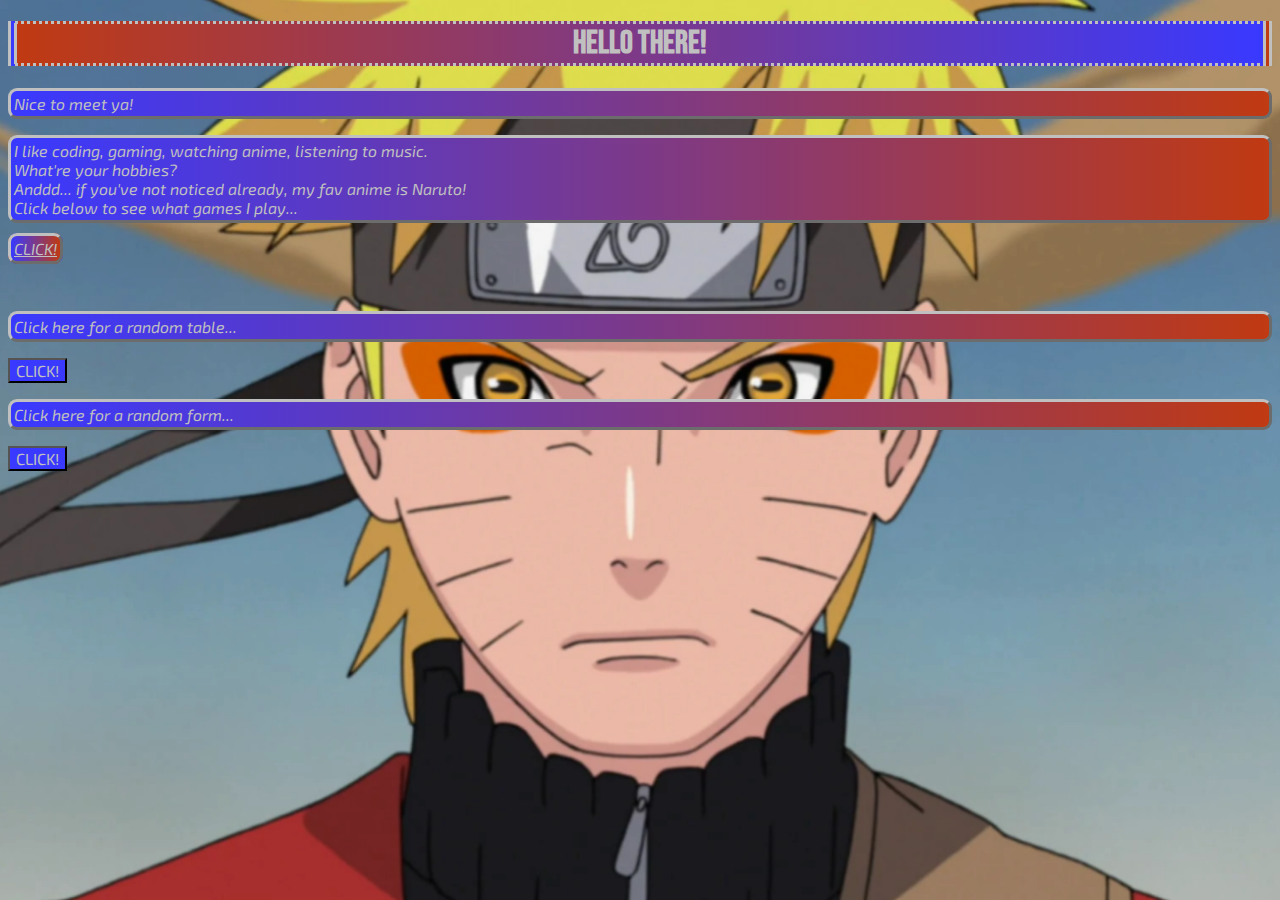
==== first project/html5/index.html @ 5bf230b1 "moved to folder" ====
<!DOCTYPE html>
<html>
    <head>
        <title>
            My website
        </title>
        <link rel="stylesheet" href="\css\style.css">
        <link href="https://fonts.googleapis.com/css2?family=Exo+2&display=swap" rel="stylesheet">
        <link href="https://fonts.googleapis.com/css2?family=Bebas+Neue&family=Exo+2&display=swap" rel="stylesheet">
    </head>
    <body class="bg1">
        <h1 class="bdtb headfont">Hello there!</h1>
        <p class="bd font">Nice to meet ya!</p>
        <p class="bd font">
            I like coding, gaming, watching anime, listening to music. <br>
            What're your hobbies?<br>
            Anddd... if you've not noticed already, my fav anime is Naruto!<br>
            Click below to see what games I play...
        </p>
        <a class="font bd" href="gamz.html" target="_self" class="bd" title="They're really cool ;)">
            CLICK!
        </a>
        <br><br><br>
        <p class="bd font">
            Click here for a random table...
        </p>
        <a href="table.html" target="_self" title="It's really cool">
            <button>CLICK!</button>
        </a>
        <p class="bd font">
            Click here for a random form...
        </p>
        <a href="form.html" target="_self" title="It's really cool">
            <button>CLICK!</button>
        </a>
    </body>
</html>
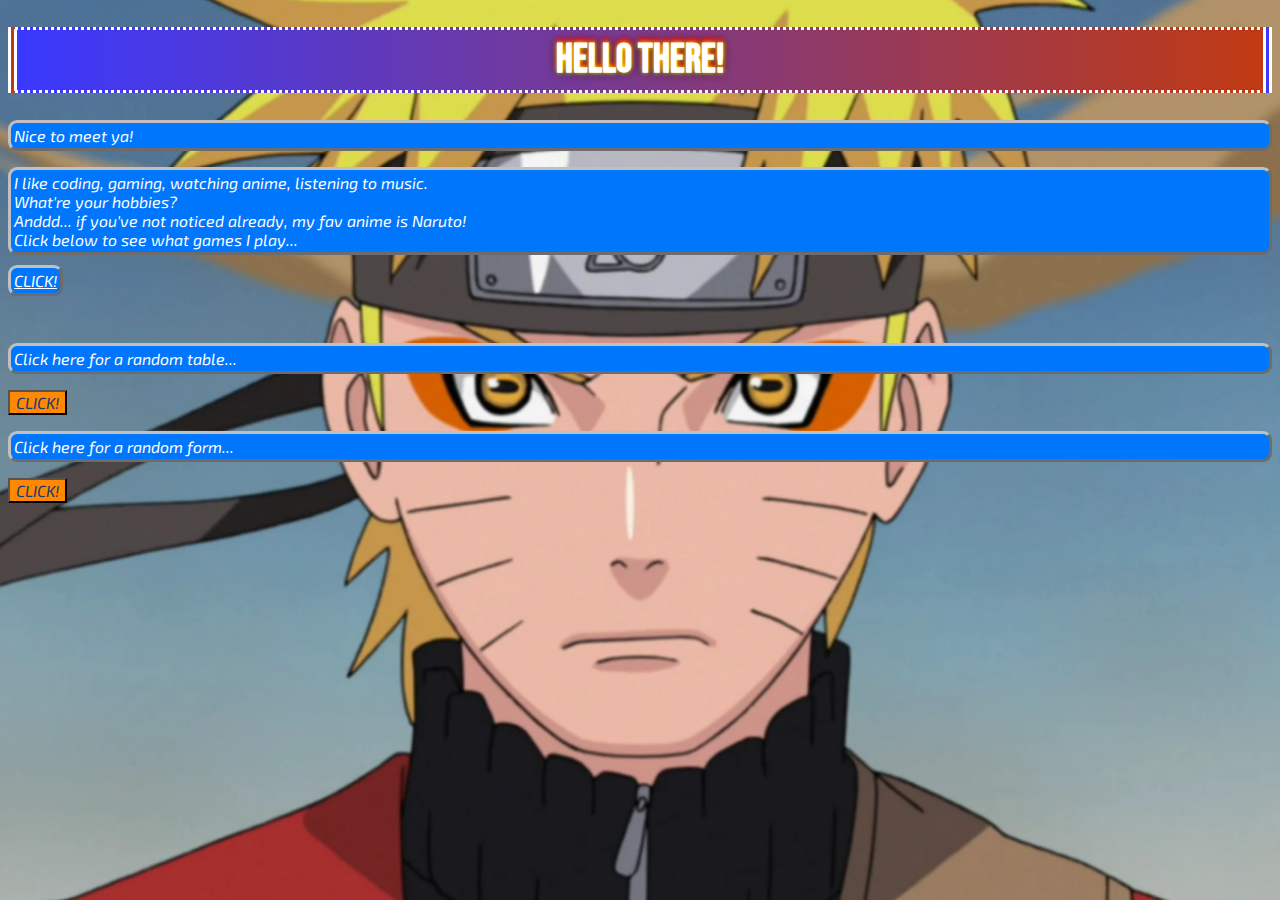
==== commit e8aa0a39: "changed paths" ====
--- a/first project/html5/index.html
+++ b/first project/html5/index.html
@@ -4,7 +4,7 @@
         <title>
             My website
         </title>
-        <link rel="stylesheet" href="\css\style.css">
+        <link rel="stylesheet" href="/first project/css/style.css">
         <link href="https://fonts.googleapis.com/css2?family=Exo+2&display=swap" rel="stylesheet">
         <link href="https://fonts.googleapis.com/css2?family=Bebas+Neue&family=Exo+2&display=swap" rel="stylesheet">
     </head>
--- a/first project/css/style.css
+++ b/first project/css/style.css
@@ -0,0 +1,90 @@
+.bg1 {
+    background-image: url("/first project/html5/images/naruto.png");
+    background-repeat: no-repeat;
+    background-attachment: fixed;
+    background-position: center;
+    background-size: cover;
+}
+.bg2 {
+    background-image: url("/first project/html5/images/naruto-play.png");
+    background-repeat: no-repeat;
+    background-attachment: fixed;
+    background-position: center;
+    background-size: cover;
+}
+.bg3 {
+    background-image: url("/first project/html5/images/naruto-supercool.png");
+    background-repeat: no-repeat;
+    background-attachment: fixed;
+    background-position: center;
+    background-size: cover;
+}
+.font {
+    font-family: "Exo 2", sans-serif;
+    background: rgb(0, 118, 253);
+    color: rgb(255, 255, 255);
+    font-style: italic;
+    
+    animation: myAnim2;
+    animation-duration: 3s;
+    animation-timing-function: ease;
+}
+.headfont {
+    padding: 6px;
+    text-align: center;
+    font-family: "Bebas Neue", sans-serif;
+    font-size: 40px;
+    background: linear-gradient(to right, rgb(57, 57, 255), rgb(192, 58, 18));
+    color: rgb(255, 255, 255);
+    text-shadow: 0px 0px 5px yellow, 0px -4px 5px red, 0px 0px 9px black;
+
+    animation: myAnim1;
+    animation-duration: 3s;
+    animation-timing-function: ease;
+}
+button {
+    font-family: "Exo 2", sans-serif;
+    background-color: rgb(255, 136, 0);
+    color: rgb(24, 57, 117);
+    font-size: 16px;
+    font-style: italic;
+
+    animation: myAnim3;
+    animation-delay: 3s;
+    animation-duration: 2s;
+}
+button:hover {
+    background-color: rgb(255, 61, 255);
+    color: white;
+}
+.bd {
+    border-style: outset;
+    border-color: silver;
+    border-radius: 9px;
+    border-width: 3px;
+    padding: 3px;
+}
+.bdtb {
+    border-top: dotted;
+    border-bottom: dotted;
+    border-left: double;
+    border-right: double;
+    border-left-width: 9px;
+    border-right-width: 9px;
+}
+.bt {
+    position: relative;
+    top: 200px;
+}
+
+@keyframes myAnim1 {
+    from{margin-left: 100%;}
+    to{margin-left: 0%;}
+}
+@keyframes myAnim2 {
+    from{margin-right: 100%;}
+    to{margin-right: 0%;}
+}
+@keyframes myAnim3 {
+    100%{transform: rotateZ(360deg);}
+}